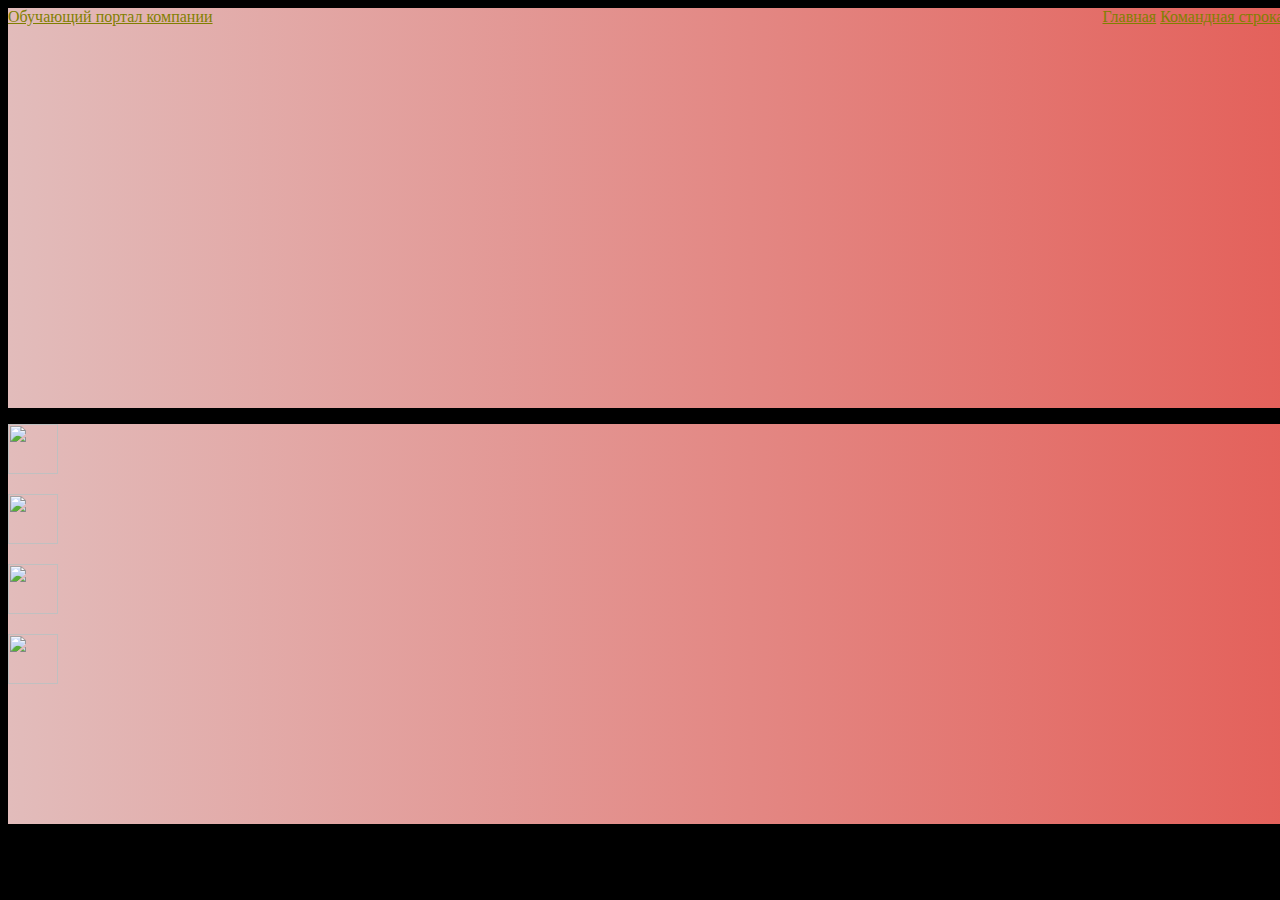
==== HTML/index.html @ aa1098b5 "Копирование файлов" ====
<!DOCTYPE html>
<html lang="ru">
<head>
    <meta charset="UTF-8">
    <title>Обучающий портал компании</title>
    <link rel="stylesheet" href="css/index.css">
    <style>
        .container {
         width: 1500px;
         height: 400px;
         background-image: linear-gradient(to right, #E2BCBB, #E4514A);
         }
         .col-1-2 {
         width: 50%;
         }
    </style>
</head>
<body>
  <div class="container">
    <a href="jpg/logo.jpg" class="logo">Обучающий портал компании</a>
    <nav>
      <ul>
          <li><a href="index.html">Главная</a></li>
          <li><a href="cmd.html">Командная строка Win</a></li>
          <li><a href="macOS.html">Терминал Mac</a></li>
          <li><a href="git.html">Команды Git</a></li>
      </ul>
    </nav>
  </div>
<div class="main">
  <div class="container">
    <div class="col-1-2">
           <p><a href="index.html"><img src="jpg/logo.jpg" width="50" height="50" border="0"></a></p>
    </div>
    <div class="col-2-2">
           <p><a href="cmd.html"><img src="jpg/git.jpg" width="50" height="50" border="0"></a></p>
    </div>
    <div class="col-1-2">
           <p><a href="macOS.html"><img src="jpg/mac.jpg" width="50" height="50" border="0"></a></p>
    </div>
    <div class="col-2-2">
           <p><a href="git.html"><img src="jpg/win.jpg" width="50" height="50" border="0"></a></p>
    </div>
  </div>
</div>
<footer>
</footer>
</body>
</html>
---- HTML/css/index.css ----
.logo {
	 float: left;
}
 nav {
	 float: right;
}
 nav ul {
	 margin: 0;
	 padding: 0;
	 list-style: none;
}
 nav li {
	 display: inline-block;
}
 body {
	 background: #000000;
	 color: #fff;
}
 a {
	 color: #808000
}
 h1 {
	 color: #008080
}
 p {
	 color: #008000
}
 ol {
	 color: #008000
}
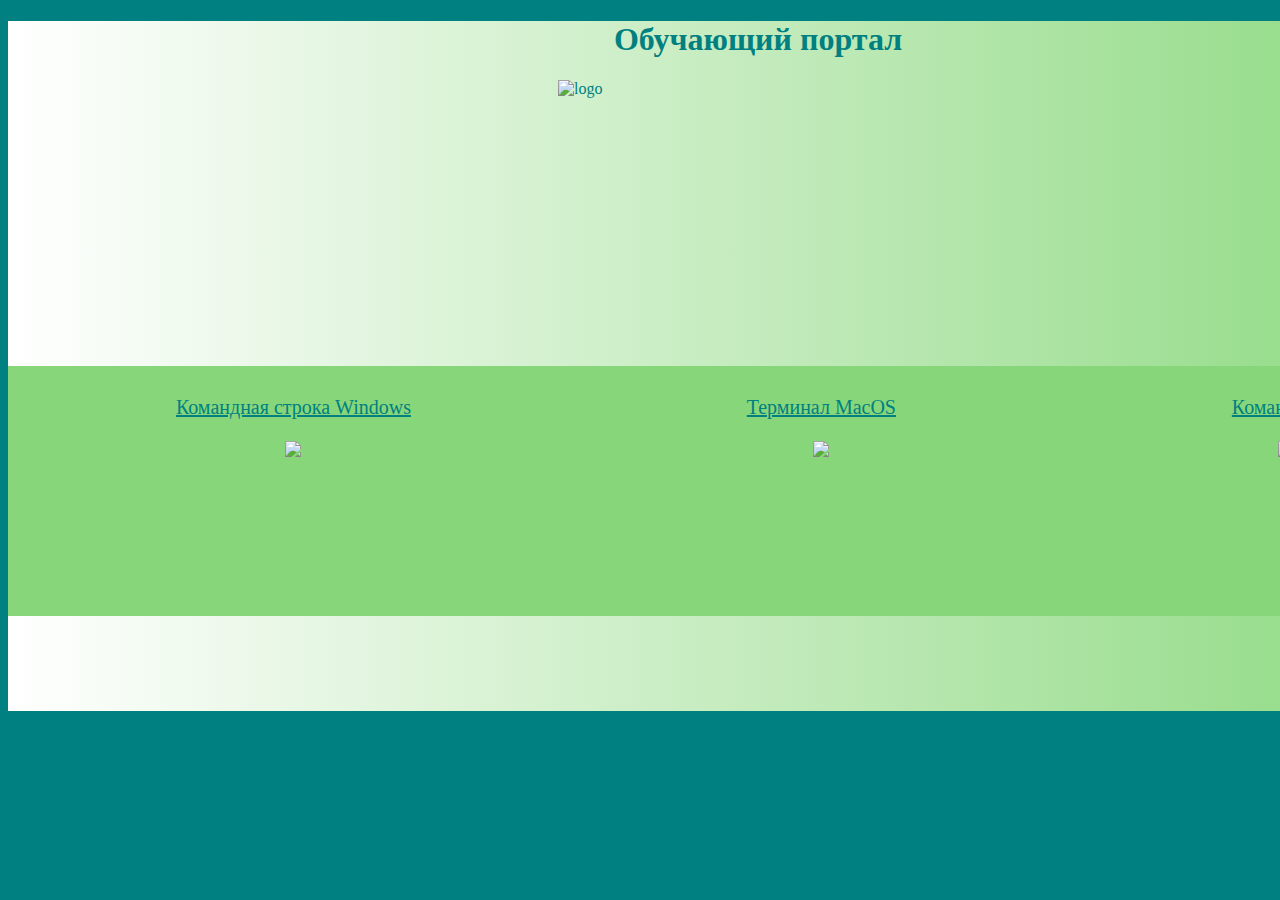
==== commit ed51dd50: "Редактирование главной страницы" ====
--- a/HTML/index.html
+++ b/HTML/index.html
@@ -3,47 +3,30 @@
 <head>
     <meta charset="UTF-8">
     <title>Обучающий портал компании</title>
-    <link rel="stylesheet" href="css/index.css">
-    <style>
-        .container {
-         width: 1500px;
-         height: 400px;
-         background-image: linear-gradient(to right, #E2BCBB, #E4514A);
-         }
-         .col-1-2 {
-         width: 50%;
-         }
-    </style>
+    <link rel="stylesheet" type="text/css" href="css/index.css">
 </head>
 <body>
   <div class="container">
-    <a href="jpg/logo.jpg" class="logo">Обучающий портал компании</a>
-    <nav>
-      <ul>
-          <li><a href="index.html">Главная</a></li>
-          <li><a href="cmd.html">Командная строка Win</a></li>
-          <li><a href="macOS.html">Терминал Mac</a></li>
-          <li><a href="git.html">Команды Git</a></li>
-      </ul>
-    </nav>
-  </div>
-<div class="main">
-  <div class="container">
-    <div class="col-1-2">
-           <p><a href="index.html"><img src="jpg/logo.jpg" width="50" height="50" border="0"></a></p>
-    </div>
-    <div class="col-2-2">
-           <p><a href="cmd.html"><img src="jpg/git.jpg" width="50" height="50" border="0"></a></p>
-    </div>
-    <div class="col-1-2">
-           <p><a href="macOS.html"><img src="jpg/mac.jpg" width="50" height="50" border="0"></a></p>
-    </div>
-    <div class="col-2-2">
-           <p><a href="git.html"><img src="jpg/win.jpg" width="50" height="50" border="0"></a></p>
+    <h1>Обучающий портал</h1>
+    <div class="logo">
+    <img class="logo_img" src="jpg/logo (1).jpg" alt="logo">
     </div>
   </div>
-</div>
-<footer>
-</footer>
+  <div class="container">
+    <div class="menu">
+      <div class="image-container">
+        <p><a href="cmd.html">Командная строка Windows</a></p>
+        <p><a href="cmd.html"><img src="jpg/win.jpg" class="img"></a></p>
+      </div>
+      <div class="image-container">
+        <p><a href="macOS.html">Терминал MacOS</a></p>
+        <p><a href="macOS.html"><img src="jpg/mac.jpg" class="img"></a></p>
+      </div>
+      <div class="image-container">
+        <p><a href="git.html">Команды Git</a></p>
+        <p><a href="git.html"><img src="jpg/git.jpg" class="img"></a></p>
+      </div>
+    </div>
+  </div>
 </body>
 </html>--- a/HTML/css/index.css
+++ b/HTML/css/index.css
@@ -1,30 +1,41 @@
 .logo {
-	 float: left;
+	 display: flex;
+	 justify-content: center;
+	 align-items: center;
 }
- nav {
-	 float: right;
-}
- nav ul {
-	 margin: 0;
-	 padding: 0;
-	 list-style: none;
-}
- nav li {
-	 display: inline-block;
+.logo_img {
+	width: 400px;
 }
  body {
-	 background: #000000;
-	 color: #fff;
+	 background: #008080;
+	 color: #008080;
 }
+ .menu {
+	 display: flex;
+	 justify-content: space-around;
+	 background-color: #87d77a;
+	 width: 1500px;
+     height: 250px;
+}
+ .image-container {
+	 margin: 10px;
+     text-align: center;
+ }
  a {
-	 color: #808000
+	 color: #008080
 }
  h1 {
-	 color: #008080
+	 color: #008080;
+	 text-align: center
 }
  p {
-	 color: #008000
+	 font-size: 20px
 }
- ol {
-	 color: #008000
+.container {
+	width: 1500px;
+	height: 345px;
+	background-image: linear-gradient(to right, #ffffff, #87d77a);
 }
+.img {
+	width: 180px;
+}